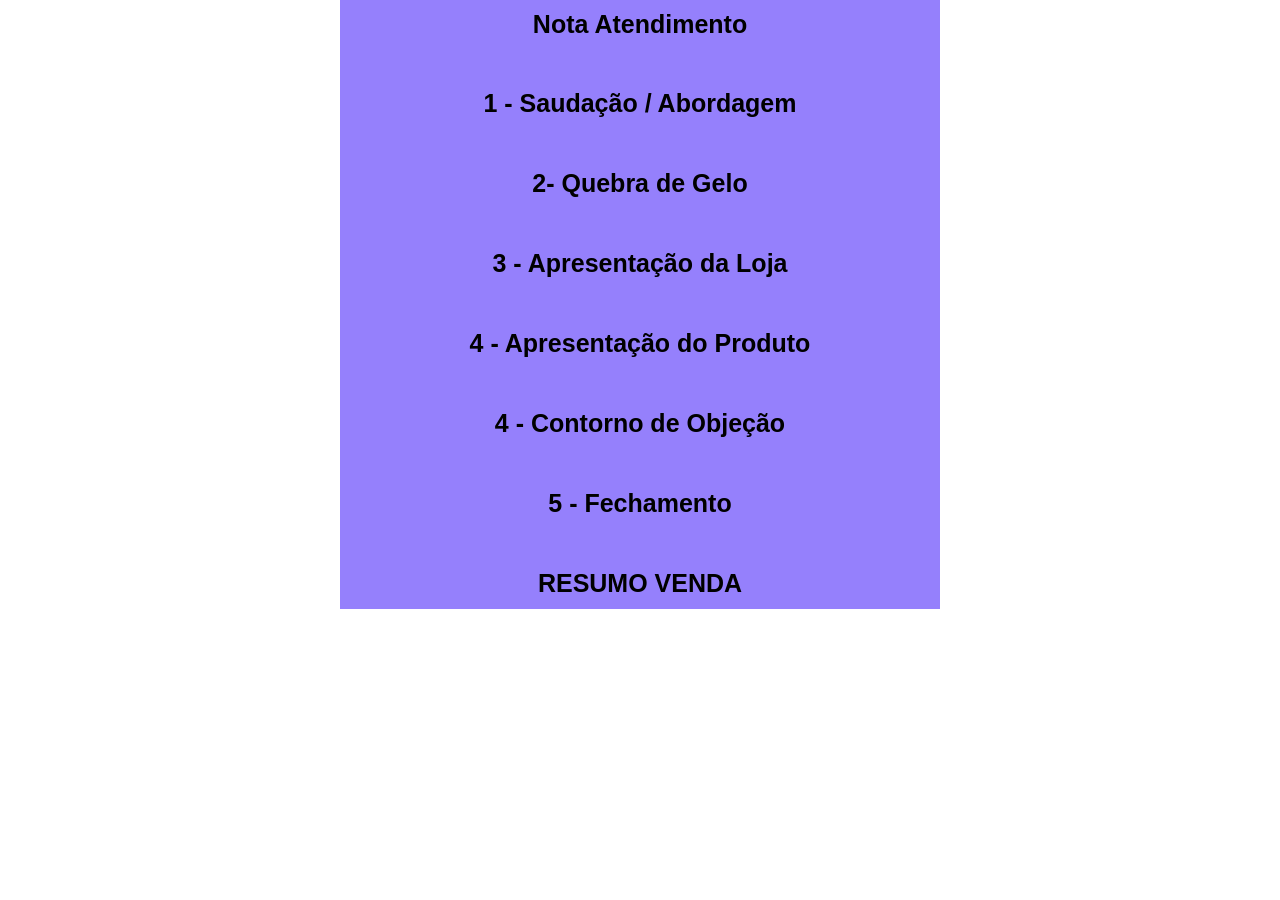
==== index.html @ 3b69e3d4 "Upload do site Nota Atendimento" ====
<!doctype html>
<html lang="en">
  <head>
    <meta charset="UTF-8" />
    <meta name="viewport" content="width=device-width, initial-scale=1.0" />
    <title>Checklist Venda</title>
    <link rel="stylesheet" href="./src/style/style.css" />
    <link rel="stylesheet" href="./src/style/animation.css" />
  </head>
  <body>
    <section id="checkList">
      <h2>Nota Atendimento</h2>

      <!--ABORDAGEM-->
      <div id="abordagem">
        <div class="divTitulo">
          <h3 id="btnShowAbordagem" class="btnH3">1 - Saudação / Abordagem</h3>
          <h4 id="notaAbordagem" class="nota noshow"></h4>
        </div>
        <form action="" id="formAbordagem" class="noshow">
          <p>Estava pronto para receber o cliente?</p>
          <label>
            <input type="radio" id="recepcaoSim" />
            Sim
          </label>
          <label>
            <input type="radio" id="recepcaoNao" />
            Não
          </label>
          <!--DIV PARA APARECER SE FOR SIM-->
          <div id="showDiv" class="noshow quente-fria">
            <label>
              <input type="radio" name="recepcaoQuente" id="recepcaoQuente" />
              Recepção quente
            </label>
            <label>
              <input type="radio" name="recepcaoFria" id="recepcaoFria" />
              Recepção fria
            </label>
          </div>
          <!--DIV PARA APARECER SE FOR SIM-->
          <button id="btnAbordagem">Enviar</button>
        </form>
        <h4 id="notaAbordagem" class="nota noshow"></h4>
      </div>
      <!--ABORDAGEM-->

      <!--QUEBRA DE GELO-->
      <div id="quebraGelo">
        <h3 id="btnShowQuebraGelo" class="btnH3">2- Quebra de Gelo</h3>
        <h4 id="notaQuebraGelo" class="nota noshow"></h4>
        <form id="formQuebraGelo" class="noshow">
          <label for="name">
            Perguntou o nome do cliente?
            <input type="radio" name="name" id="nameYes" value="sim" />
            Sim
            <input type="radio" name="name" id="nameNo" value="nao" />
            Não
          </label>
          <label for="Askname" class="noshow" id="askName"
            >Qual o nome do cliente?
            <input type="text" name="Askname" id="inputName" />
          </label>
          <label for="askCliente" class="noshow" id="askCliente">
            Quebrou o gelo de qual forma?
            <input
              type="radio"
              name="askCliente"
              id="focoProduto"
              value="sim"
            />
            Foco no produto
            <input
              type="radio"
              name="askCliente"
              id="focoCliente"
              value="sim"
            />
            Foco no cliente
            <input
              type="radio"
              name="askCliente"
              id="naoConseguiu"
              value="não"
            />
            Não conseguiu
          </label>
          <button id="btnQuebraGelo">Enviar</button>
        </form>
      </div>
      <!--QUEBRA DE GELO-->
      <div id="apresentacaoLoja">
        <h3 id="btnApresentacaoLoja" class="btnH3">3 - Apresentação da Loja</h3>
      </div>
      <div id="apresentacaoProduto">
        <h3 id="btnApresentacaoProduto" class="btnH3">
          4 - Apresentação do Produto
        </h3>
      </div>
      <div id="contornoObj">
        <h3 id="btnContornoObj" class="btnH3">4 - Contorno de Objeção</h3>
      </div>
      <div id="fechamento">
        <h3 id="btnFechamento" class="btnH3">5 - Fechamento</h3>
      </div>
      <div id="infoVenda">
        <h3 id="infoName" class="btnH3">RESUMO VENDA</h3>
        
        <div class="noshow" id="infoUl">
        <ul id="infoUlQuebraGelo"></ul>
        <ul id="infoUlAbordagem"></ul>
      </div>

      </div>
    </section>

    <script type="module" src="./src/script/index.js"></script>
  </body>
</html>
---- src/style/style.css ----
* {
  margin: 0;
  padding: 0;
  box-sizing: border-box;
  font-family: 'Gill Sans', 'Gill Sans MT', Calibri, 'Trebuchet MS', sans-serif;
  font-size: 25px;
}
#checkList {
  margin: auto;
  padding: 10px;
  min-height: 600px;
  max-width: 600px;
  background: #9580fc;
  display: flex;
  flex-direction: column;
  justify-items: center;
  align-items: center;
  gap: 50px;

  .btnH3 {
    text-align: center;
    max-width: 500px;
    height: 30px;
    font-size: 25px;
    cursor: pointer;
    border-radius: 10px;
  }
  .btnH3:hover {
    transition: 500ms;
    outline: #453c73;
    color: aliceblue;
  }
}
.divTitulo {
  display: inline-block;
  align-content: center;
}
#btnShowAbordagem {
}

.quente-fria {
}
.nota {
  height: 40px;
  border-radius: 10px;
  box-shadow: 5px 5px 5px;
  font-size: 30px;
}

#quebraGelo {
  height: auto;
  display: flex;
  flex-direction: column;
}
#formQuebraGelo {
  height: auto;
}
---- src/style/animation.css ----
.erro::after {
  content: ' OBRIGATÓRIO PREENCHER TODOS OS CAMPOS!';
  background: red;
  color: azure;
  width: max-content;
}

.notaRed {
  background: red;
  color: azure;
  width: 100px;
  font-weight: bold;
}

.notaYellow {
  background: rgb(234, 255, 0);
  color: rgb(2, 2, 2);
  width: 100px;
  font-weight: bold;
}

.notaGreen {
  background: rgb(51, 255, 0);
  color: rgb(2, 2, 2);
  width: 100px;
  font-weight: bold;
}

.noshow {
  display: none;
}
.show {
  display: flex;
  flex-direction: column;
  gap: 10px;
  border: solid black 2px;
  border-radius: 5px;
  padding: 10px;
  font-size: 20px;

}
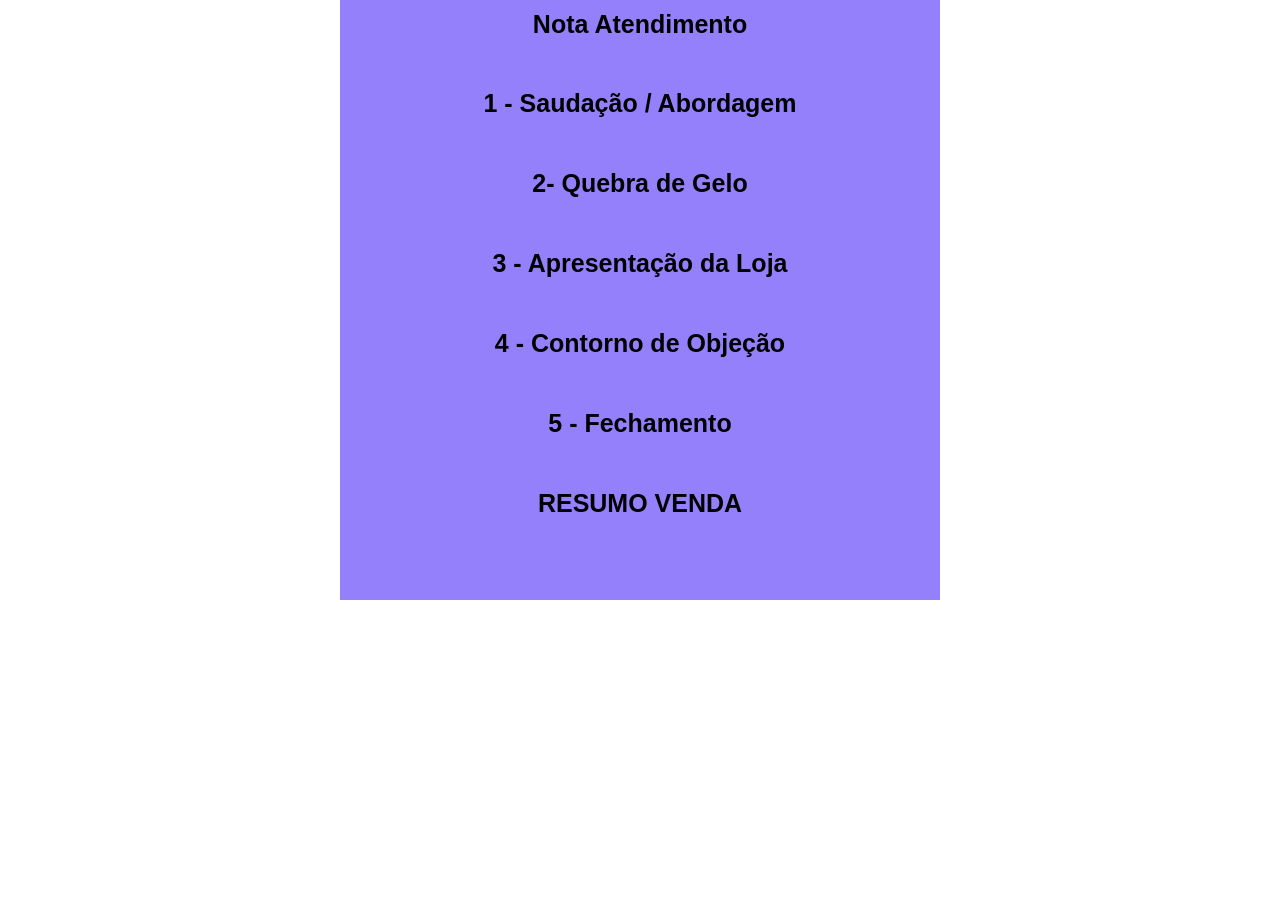
==== commit 85cab3f8: "Novos recursos adicionados" ====
--- a/index.html
+++ b/index.html
@@ -89,14 +89,43 @@
         </form>
       </div>
       <!--QUEBRA DE GELO-->
+
+      <!--APRESENTA DA LOJA-->
       <div id="apresentacaoLoja">
-        <h3 id="btnApresentacaoLoja" class="btnH3">3 - Apresentação da Loja</h3>
+        <h3 id="btnShowApresentacaoLoja" class="btnH3">
+          3 - Apresentação da Loja
+        </h3>
+        <form id="formApresentacaoLoja" class="noshow">
+          <label for="askApresenta" id="askApresenta" class="show"
+            >Apresentou a loja?
+            <input
+              type="radio"
+              name="askApresenta"
+              id="askApresentaSim"
+              value="Sim"
+            />Sim
+            <input
+              type="radio"
+              name="askApresenta"
+              id="askApresentaNao"
+              value="Não"
+            />Não
+          </label>
+          <label id="labelText" class="noshow">
+            Como apresentou a loja para seu cliente:
+            <textarea
+            id="inputTextArea"
+              class="inputText"
+              placeholder="Apresentei os produtos"
+              rows="4"
+              cols="40"
+            >
+            </textarea>
+          </label>
+          <button id="btnApresentacaoLoja" class="show">Enviar</button>
+        </form>
       </div>
-      <div id="apresentacaoProduto">
-        <h3 id="btnApresentacaoProduto" class="btnH3">
-          4 - Apresentação do Produto
-        </h3>
-      </div>
+      <!--APRESENTA DA LOJA-->
       <div id="contornoObj">
         <h3 id="btnContornoObj" class="btnH3">4 - Contorno de Objeção</h3>
       </div>
@@ -105,12 +134,14 @@
       </div>
       <div id="infoVenda">
         <h3 id="infoName" class="btnH3">RESUMO VENDA</h3>
-        
+
         <div class="noshow" id="infoUl">
-        <ul id="infoUlQuebraGelo"></ul>
-        <ul id="infoUlAbordagem"></ul>
-      </div>
+          <ul id="infoUlQuebraGelo"></ul>
+          <ul id="infoUlAbordagem"></ul>
+          <ul id="infoUlApresentacao"></ul>
 
+          
+        </div>
       </div>
     </section>
 
--- a/src/style/style.css
+++ b/src/style/style.css
@@ -55,3 +55,7 @@
 #formQuebraGelo {
   height: auto;
 }
+.inputText{
+  height: 100px;
+  resize: none;
+}
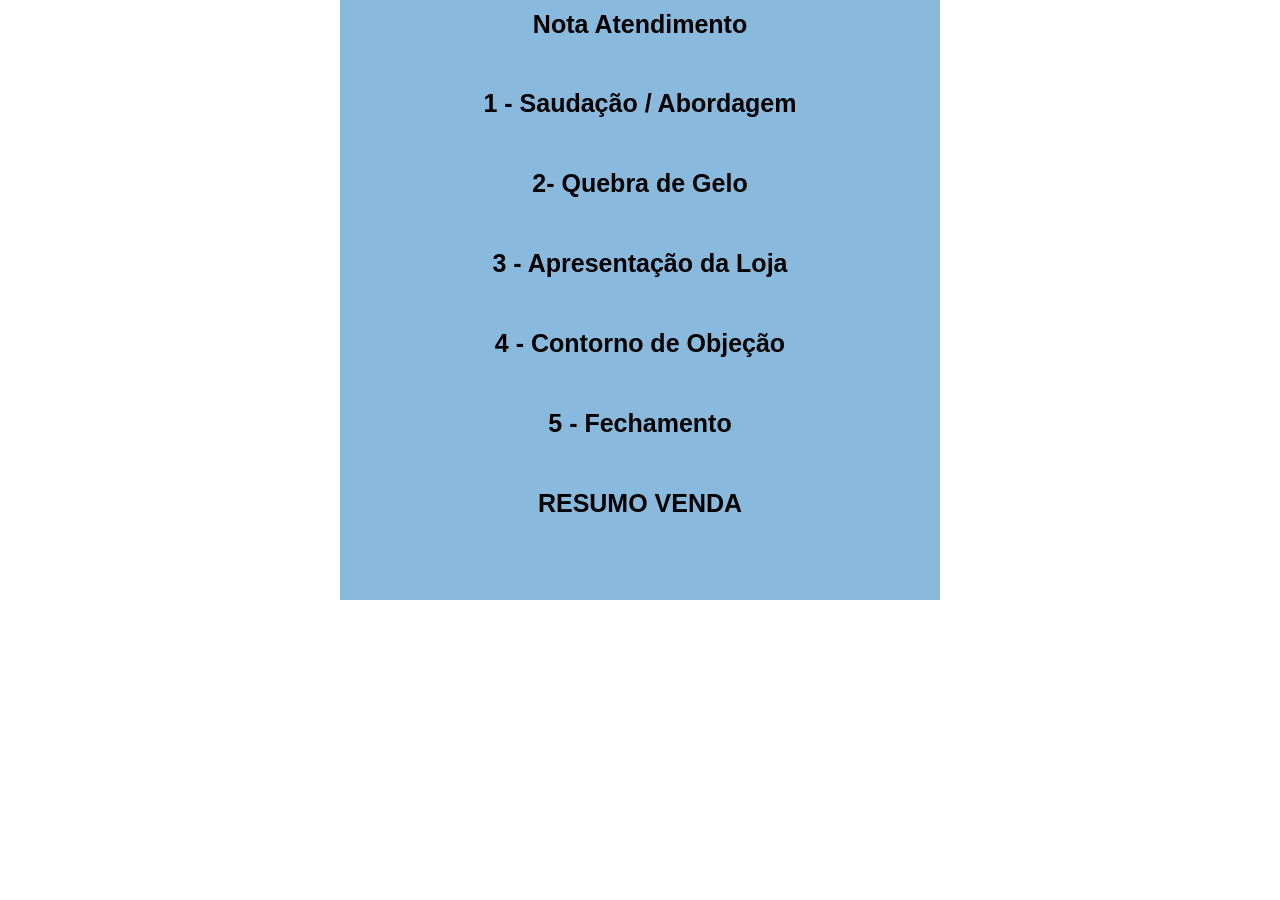
==== commit 0792d3b7: "Mudanças layout" ====
--- a/index.html
+++ b/index.html
@@ -1,5 +1,5 @@
 <!doctype html>
-<html lang="en">
+<html lang="pt-br">
   <head>
     <meta charset="UTF-8" />
     <meta name="viewport" content="width=device-width, initial-scale=1.0" />
@@ -63,26 +63,11 @@
           </label>
           <label for="askCliente" class="noshow" id="askCliente">
             Quebrou o gelo de qual forma?
-            <input
-              type="radio"
-              name="askCliente"
-              id="focoProduto"
-              value="sim"
-            />
+            <input type="radio" name="askCliente" id="focoProduto" value="sim" />
             Foco no produto
-            <input
-              type="radio"
-              name="askCliente"
-              id="focoCliente"
-              value="sim"
-            />
+            <input type="radio" name="askCliente" id="focoCliente" value="sim" />
             Foco no cliente
-            <input
-              type="radio"
-              name="askCliente"
-              id="naoConseguiu"
-              value="não"
-            />
+            <input type="radio" name="askCliente" id="naoConseguiu" value="não" />
             Não conseguiu
           </label>
           <button id="btnQuebraGelo">Enviar</button>
@@ -92,33 +77,22 @@
 
       <!--APRESENTA DA LOJA-->
       <div id="apresentacaoLoja">
-        <h3 id="btnShowApresentacaoLoja" class="btnH3">
-          3 - Apresentação da Loja
-        </h3>
+        <h3 id="btnShowApresentacaoLoja" class="btnH3">3 - Apresentação da Loja</h3>
+        <h4 id="notaApresentacao" class="nota noshow"></h4>
         <form id="formApresentacaoLoja" class="noshow">
           <label for="askApresenta" id="askApresenta" class="show"
             >Apresentou a loja?
-            <input
-              type="radio"
-              name="askApresenta"
-              id="askApresentaSim"
-              value="Sim"
-            />Sim
-            <input
-              type="radio"
-              name="askApresenta"
-              id="askApresentaNao"
-              value="Não"
-            />Não
+            <input type="radio" name="askApresenta" id="askApresentaSim" value="Sim" />Sim
+            <input type="radio" name="askApresenta" id="askApresentaNao" value="Não" />Não
           </label>
           <label id="labelText" class="noshow">
             Como apresentou a loja para seu cliente:
             <textarea
-            id="inputTextArea"
+              id="inputTextArea"
               class="inputText"
               placeholder="Apresentei os produtos"
               rows="4"
-              cols="40"
+              cols="25"
             >
             </textarea>
           </label>
@@ -126,21 +100,103 @@
         </form>
       </div>
       <!--APRESENTA DA LOJA-->
+
+      <!--OBJECOES-->
       <div id="contornoObj">
         <h3 id="btnContornoObj" class="btnH3">4 - Contorno de Objeção</h3>
-      </div>
+        <h4 id="notaContornoObj" class="nota noshow"></h4>
+        <form id="formObj" class="noshow">
+          <label for="clienteObjecoes">
+            Cliente teve objeções?
+            <input type="radio" name="clienteObjecoes" id="objecaoSim" /> Sim
+            <input type="radio" name="clienteObjecoes" id="objecaoNao" /> Não
+          </label>
+          <label for="motivoObjecoes" id="motivoObjecoes" class="noshow">
+            Qual foi o motivo das objeções? <br />
+            <input type="checkbox" name="motivoObjecoes" id="motivoObjecoesPreco" value="Preço" />
+            Preço <br />
+            <input
+              type="checkbox"
+              name="motivoObjecoes"
+              id="motivoObjecoesQualidade"
+              value="Qualidade"
+            />
+            Qualidade <br />
+            <input
+              type="checkbox"
+              name="motivoObjecoes"
+              id="motivoObjecoesCaimento"
+              value="Caimento das peças no corpo"
+            />
+            Caimento das peças no corpo <br />
+            <input
+              type="checkbox"
+              name="motivoObjecoes"
+              id="motivoObjecoesNaoGostou"
+              value="Não gostou das peças"
+            />
+            Não gostou das peças <br />
+          </label>
+          <label for="conseguiuContornar" class="noshow" id="conseguiuContornar">
+            Conseguiu contornar a objeção? <br />
+            <input type="radio" name="conseguiuContornar" id="conseguiuContornarSim" /> Sim <br />
+            <input type="radio" name="conseguiuContornar" id="conseguiuContornarNao" /> Não <br />
+          </label>
+          <button id="btnObjecoes" class="show">Enviar</button>
+        </form>
+      </div>
+      <!--OBJECOES-->
+
+      <!--FECHAMENTO-->
       <div id="fechamento">
         <h3 id="btnFechamento" class="btnH3">5 - Fechamento</h3>
-      </div>
+        <h4 id="notaFechamento" class="nota noshow"></h4>
+        <form id="formFechamento" class="noshow">
+          <label for="teveFechamento">
+            Teve a iniciativa de fazer o fechamento? <br />
+            <input type="radio" name="teveFechamento" id="fechamentoSim" />
+            Sim <br />
+            <input type="radio" name="teveFechamento" id="fechamentoNao" />
+            Não <br />
+          </label>
+          <label id="textFechamento" id="textFechamento" class="noshow">
+            Qual foi o fechamento usado?
+            <textarea
+              id="inputTextFechamento"
+              class="inputText"
+              placeholder="Qual foi o fechamento"
+              rows="4"
+              cols="25"
+            >
+            </textarea>
+          </label>
+
+          <label for="fechamentoDeuCerto" id="fechamentoDeuCerto" class="noshow">
+            Fechamento deu certo? <br />
+            <input type="radio" id="fechamentoCerto" /> Sim <br />
+            <input type="radio" id="fechamentoErrado" /> Não <br />
+          </label>
+          <button id="btnEnviarFechamento">Enviar</button>
+        </form>
+      </div>
+      <!--FECHAMENTO-->
+
       <div id="infoVenda">
         <h3 id="infoName" class="btnH3">RESUMO VENDA</h3>
 
         <div class="noshow" id="infoUl">
-          <ul id="infoUlQuebraGelo"></ul>
+          <ul id="infoUlQuebraGelo" class="lista"><li>teste</li>
+            <li>teste</li>
+            <li>teste</li>
+            <li>teste</li>
+          </ul>
           <ul id="infoUlAbordagem"></ul>
           <ul id="infoUlApresentacao"></ul>
-
-          
+          <ul id="infoUlObj"></ul>
+          <ul id="infoUlFechamento"></ul>
+
+          <button id="notaTotalAtendimento">Calcular nota do atendimento</button>
+          <p id="notatotal"></p>
         </div>
       </div>
     </section>
--- a/src/style/style.css
+++ b/src/style/style.css
@@ -10,7 +10,7 @@
   padding: 10px;
   min-height: 600px;
   max-width: 600px;
-  background: #9580fc;
+  background: #8AB9DE;
   display: flex;
   flex-direction: column;
   justify-items: center;
@@ -59,3 +59,9 @@
   height: 100px;
   resize: none;
 }
+.lista{
+  list-style: none;
+  color: aliceblue;
+  font-style: italic;
+
+}
--- a/src/style/animation.css
+++ b/src/style/animation.css
@@ -30,10 +30,12 @@
   display: none;
 }
 .show {
+  margin: 15px 0 0;
   display: flex;
   flex-direction: column;
+  background: #8AB9DE;
   gap: 10px;
-  border: solid black 2px;
+  box-shadow: 2px 5px 10px #6d7aa3;
   border-radius: 5px;
   padding: 10px;
   font-size: 20px;
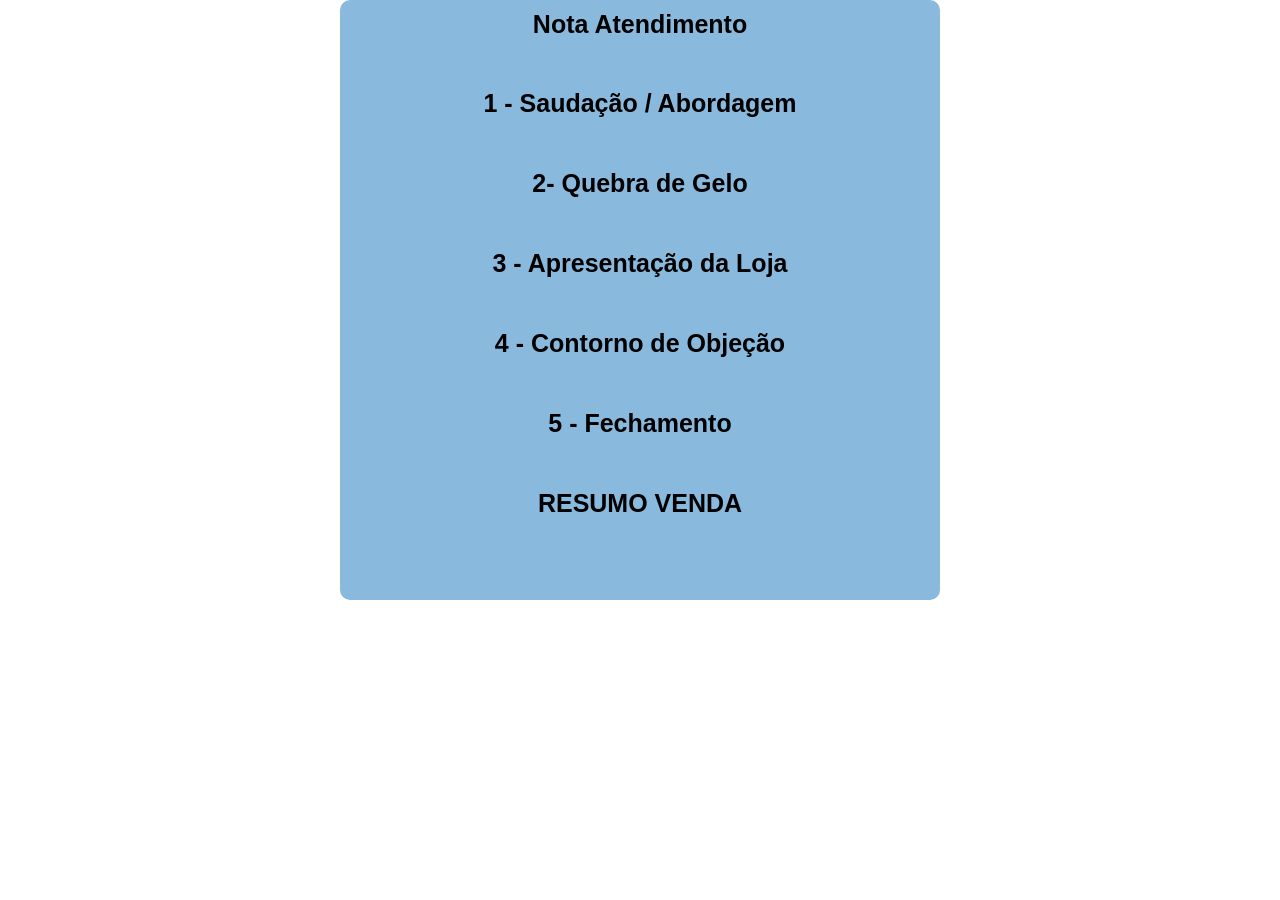
==== commit 934e4597: "Animações" ====
--- a/index.html
+++ b/index.html
@@ -18,28 +18,24 @@
           <h4 id="notaAbordagem" class="nota noshow"></h4>
         </div>
         <form action="" id="formAbordagem" class="noshow">
-          <p>Estava pronto para receber o cliente?</p>
-          <label>
-            <input type="radio" id="recepcaoSim" />
+          <p class="showText">Estava pronto para receber o cliente?</p>
+          <label form="recepcao">
+            <input type="radio" id="recepcaoSim" name="recepcao" />
             Sim
-          </label>
-          <label>
-            <input type="radio" id="recepcaoNao" />
+            <input type="radio" id="recepcaoNao" name="recepcao" />
             Não
           </label>
           <!--DIV PARA APARECER SE FOR SIM-->
           <div id="showDiv" class="noshow quente-fria">
-            <label>
-              <input type="radio" name="recepcaoQuente" id="recepcaoQuente" />
+            <label for="recepcaoQuenteFria">
+              <input type="radio" name="recepcaoQuenteFria" id="recepcaoQuente"/>
               Recepção quente
-            </label>
-            <label>
-              <input type="radio" name="recepcaoFria" id="recepcaoFria" />
+              <input type="radio" name="recepcaoQuenteFria" id="recepcaoFria" />
               Recepção fria
             </label>
           </div>
           <!--DIV PARA APARECER SE FOR SIM-->
-          <button id="btnAbordagem">Enviar</button>
+          <button class="btnStyle" id="btnAbordagem">Enviar</button>
         </form>
         <h4 id="notaAbordagem" class="nota noshow"></h4>
       </div>
@@ -70,7 +66,7 @@
             <input type="radio" name="askCliente" id="naoConseguiu" value="não" />
             Não conseguiu
           </label>
-          <button id="btnQuebraGelo">Enviar</button>
+          <button class="btnStyle" id="btnQuebraGelo">Enviar</button>
         </form>
       </div>
       <!--QUEBRA DE GELO-->
@@ -96,7 +92,7 @@
             >
             </textarea>
           </label>
-          <button id="btnApresentacaoLoja" class="show">Enviar</button>
+          <button class="btnStyle" id="btnApresentacaoLoja">Enviar</button>
         </form>
       </div>
       <!--APRESENTA DA LOJA-->
@@ -142,7 +138,7 @@
             <input type="radio" name="conseguiuContornar" id="conseguiuContornarSim" /> Sim <br />
             <input type="radio" name="conseguiuContornar" id="conseguiuContornarNao" /> Não <br />
           </label>
-          <button id="btnObjecoes" class="show">Enviar</button>
+          <button class="btnStyle" id="btnObjecoes">Enviar</button>
         </form>
       </div>
       <!--OBJECOES-->
@@ -176,7 +172,7 @@
             <input type="radio" id="fechamentoCerto" /> Sim <br />
             <input type="radio" id="fechamentoErrado" /> Não <br />
           </label>
-          <button id="btnEnviarFechamento">Enviar</button>
+          <button class="btnStyle" id="btnEnviarFechamento">Enviar</button>
         </form>
       </div>
       <!--FECHAMENTO-->
@@ -185,17 +181,13 @@
         <h3 id="infoName" class="btnH3">RESUMO VENDA</h3>
 
         <div class="noshow" id="infoUl">
-          <ul id="infoUlQuebraGelo" class="lista"><li>teste</li>
-            <li>teste</li>
-            <li>teste</li>
-            <li>teste</li>
-          </ul>
-          <ul id="infoUlAbordagem"></ul>
-          <ul id="infoUlApresentacao"></ul>
-          <ul id="infoUlObj"></ul>
-          <ul id="infoUlFechamento"></ul>
+          <ul id="infoUlQuebraGelo" class="lista"></ul>
+          <ul id="infoUlAbordagem" class="lista"></ul>
+          <ul id="infoUlApresentacao" class="lista"></ul>
+          <ul id="infoUlObj" class="lista"></ul>
+          <ul id="infoUlFechamento" class="lista"></ul>
 
-          <button id="notaTotalAtendimento">Calcular nota do atendimento</button>
+          <button class="btnStyle" id="notaTotalAtendimento">Calcular nota do atendimento</button>
           <p id="notatotal"></p>
         </div>
       </div>
--- a/src/style/style.css
+++ b/src/style/style.css
@@ -16,6 +16,7 @@
   justify-items: center;
   align-items: center;
   gap: 50px;
+  border-radius: 10px;
 
   .btnH3 {
     text-align: center;
@@ -35,11 +36,7 @@
   display: inline-block;
   align-content: center;
 }
-#btnShowAbordagem {
-}
 
-.quente-fria {
-}
 .nota {
   height: 40px;
   border-radius: 10px;
@@ -65,3 +62,19 @@
   font-style: italic;
 
 }
+.btnStyle{
+  background: none;
+  box-shadow: 2px 2px 5px;
+  font-size: 20px;
+  border-radius: 10px;
+  margin: 0 auto;
+  width: 100%;
+  padding: 5px;
+  text-align: center;
+}
+.btnStyle:hover{
+  transition: 200ms;
+  background: #7095b1;
+  cursor: pointer;
+}
+
--- a/src/style/animation.css
+++ b/src/style/animation.css
@@ -27,17 +27,65 @@
 }
 
 .noshow {
-  display: none;
-}
-.show {
+  animation: noShowDiv 0.3s;
   margin: 15px 0 0;
-  display: flex;
   flex-direction: column;
-  background: #8AB9DE;
+  background: #8ab9de;
   gap: 10px;
   box-shadow: 2px 5px 10px #6d7aa3;
   border-radius: 5px;
   padding: 10px;
   font-size: 20px;
+  
+}
+.show {
+  margin: 15px 0 0;
+  flex-direction: column;
+  background: #8ab9de;
+  gap: 10px;
+  box-shadow: 2px 5px 10px #6d7aa3;
+  border-radius: 5px;
+  padding: 10px;
+  font-size: 20px;
+  animation: showDiv 1s;
+  
+}
 
+@keyframes showDiv {
+  0% {
+    opacity: 0;
+   
+  }
+
+  100% {
+    opacity: 1;
+    
+  
+  }
 }
+
+@keyframes noShowDiv {
+  0% {
+    opacity: 1;
+    display: flex;
+  }
+
+  100% {
+    opacity: 0;
+    display: none;
+  }
+}
+
+  
+
+@keyframes showText {
+  0% {
+    opacity: 0;
+    
+  }
+
+  100% {
+    opacity: 1;
+    
+  }
+}
